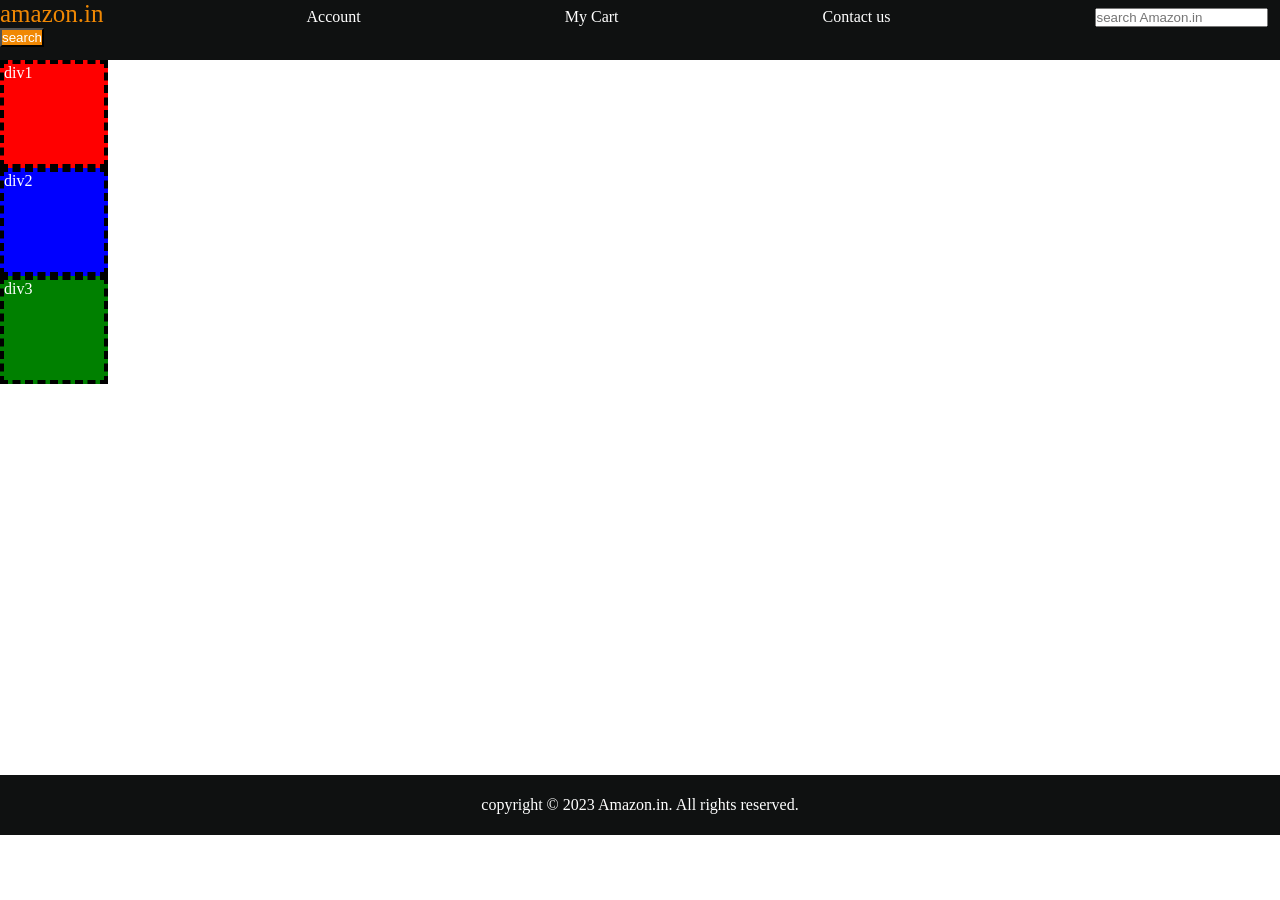
==== p4.html @ 5da3b9e1 "update" ====
<!DOCTYPE html>
<html lang="en">

<head>
    <meta charset="UTF-8">
    <meta name="viewport" content="width=device-width, initial-scale=1.0">
    <title>Document</title>
    <link rel="stylesheet" href="p4.css">
</head>

<body>
    <header>
        <div id="navbar">
            <a id="logo" href="#">amazon.in</a>
            <a href="#">Account</a>
            <a href="#">My Cart</a>
            <a href="#">Contact us </a>
            <input placeholder="search Amazon.in">
            <button>search </button>

        </div>
    </header>
    <div id="content">
        <div class="contentbox" style="background-color: red;">div1</div>
        <div class="contentbox" style="background-color: blue;">div2</div>
        <div class="contentbox" style="background-color: green;">div3</div>
    </div>
    <footer>copyright © 2023 Amazon.in. All rights reserved.</footer>


</body>

</html>
---- p4.css ----
* {
    margin: 0;
    padding: 0;
    color: white;

}

#navbar {
    height: 60px;
    background-color: #0f1111;
}

button {
    background-color: #f08804;
}

#logo {
    color: #f08804;
    font-size: 25px;
}

a {
    margin-right: 200px;
    text-decoration: none;
}

.contentbox {
    width: 100px;
    height: 100px;
    border: 4px dashed black;

}

#content {
    height: 715px;
    display: inline-table;
}

footer {
    background-color: #0f1111;
    height: 60px;
    display: flex;
    justify-content: center;
    align-items: center;

}
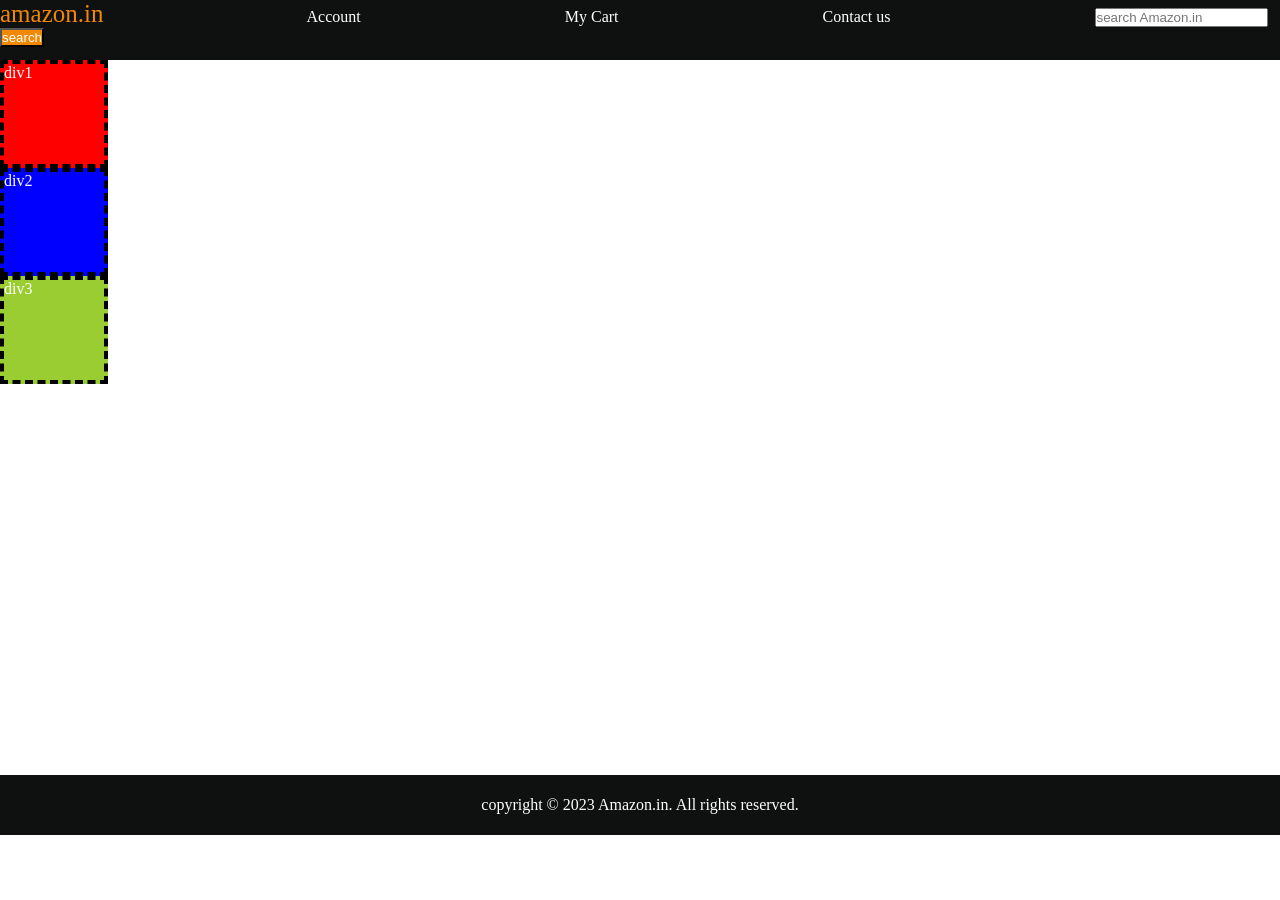
==== commit d682203e: "update" ====
--- a/p4.html
+++ b/p4.html
@@ -23,7 +23,7 @@
     <div id="content">
         <div class="contentbox" style="background-color: red;">div1</div>
         <div class="contentbox" style="background-color: blue;">div2</div>
-        <div class="contentbox" style="background-color: green;">div3</div>
+        <div class="contentbox" style="background-color: yellowgreen;">div3</div>
     </div>
     <footer>copyright © 2023 Amazon.in. All rights reserved.</footer>
 
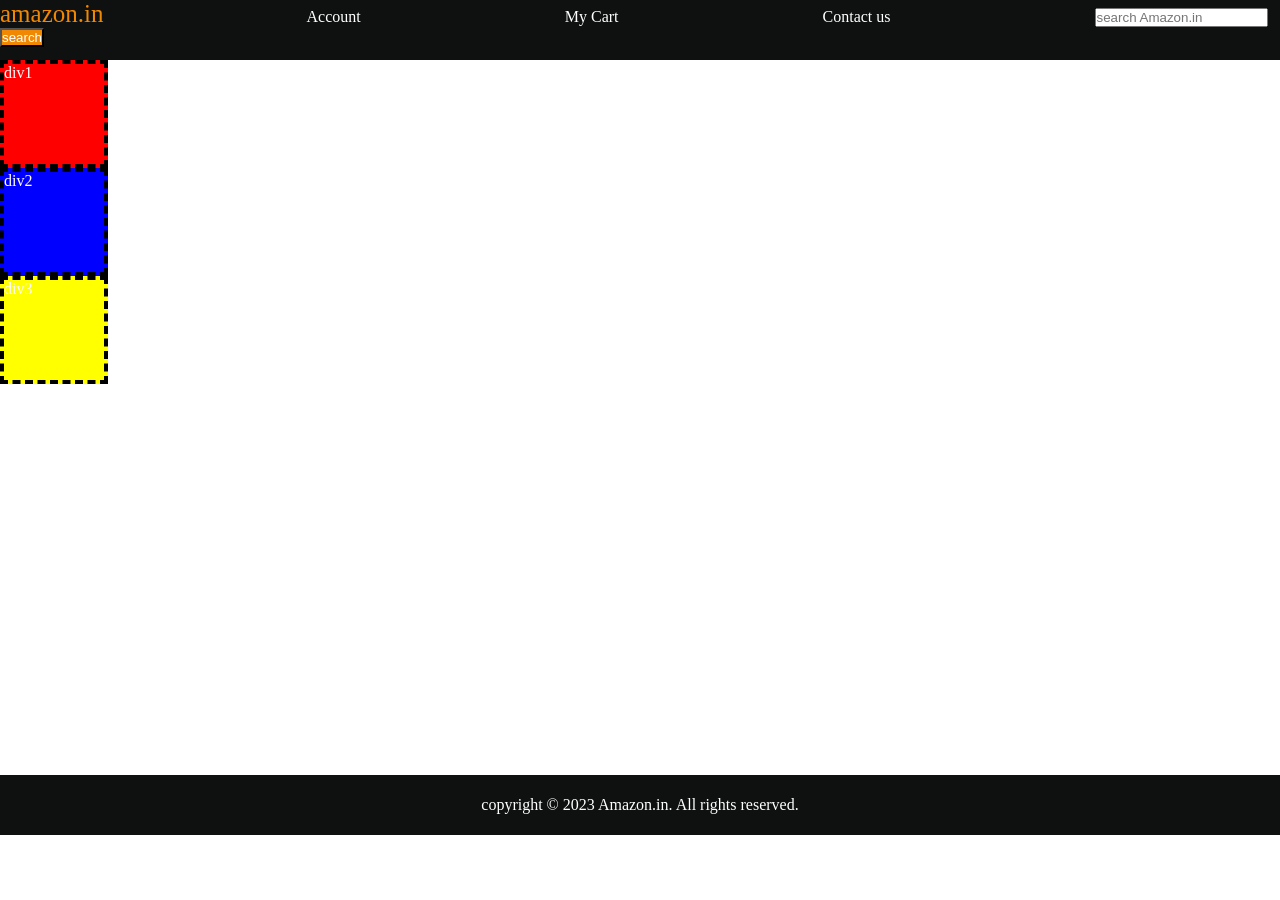
==== commit 5558849e: "update" ====
--- a/p4.html
+++ b/p4.html
@@ -23,7 +23,7 @@
     <div id="content">
         <div class="contentbox" style="background-color: red;">div1</div>
         <div class="contentbox" style="background-color: blue;">div2</div>
-        <div class="contentbox" style="background-color: yellowgreen;">div3</div>
+        <div class="contentbox" style="background-color: yellow;">div3</div>
     </div>
     <footer>copyright © 2023 Amazon.in. All rights reserved.</footer>
 
